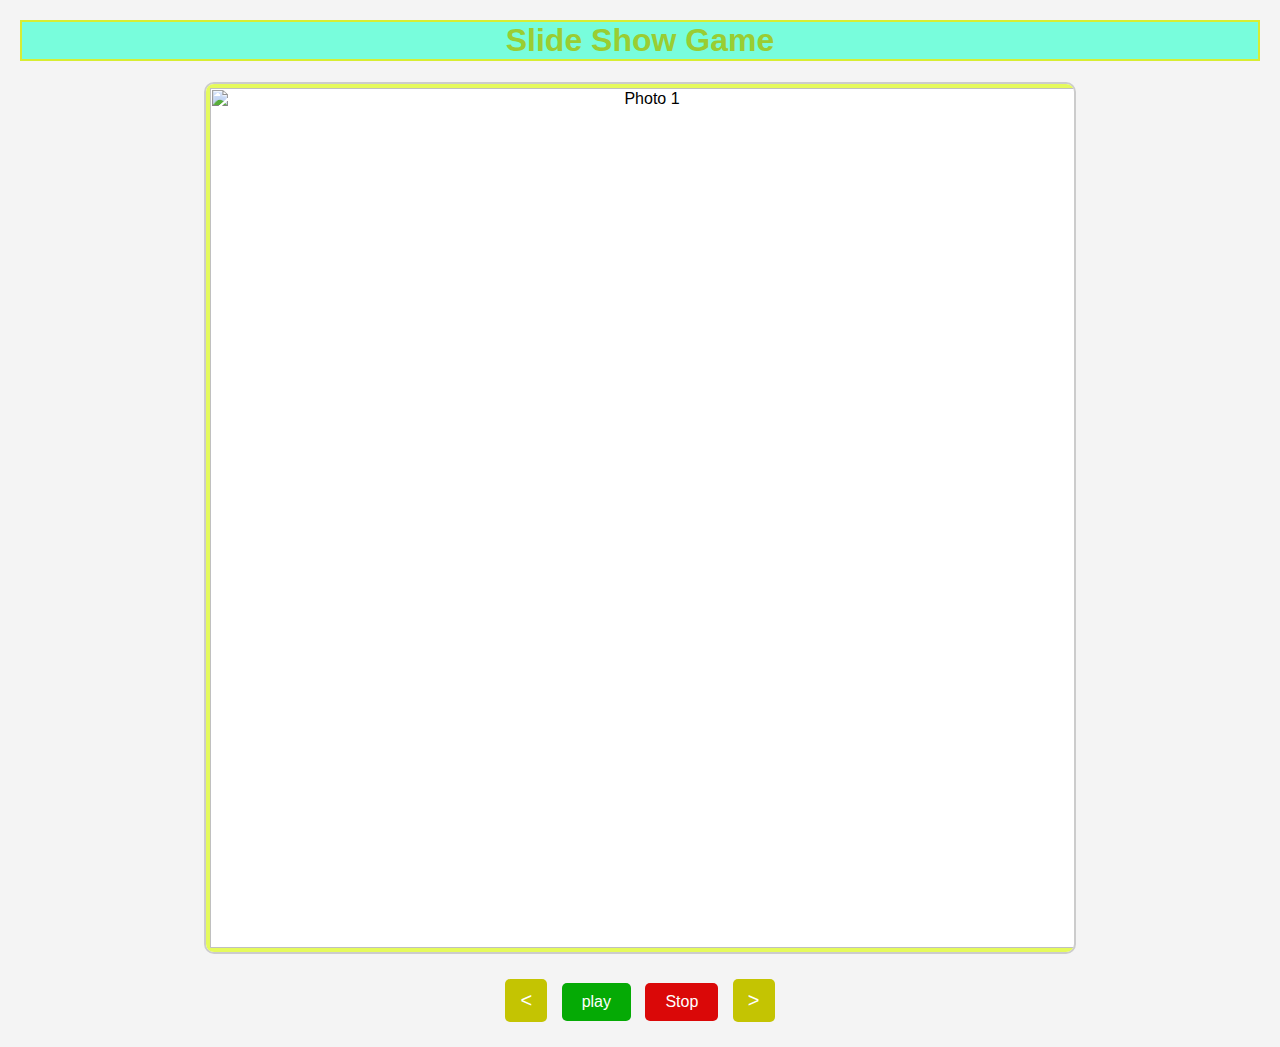
==== slideshow.html @ 45838bc0 "iti javascript tasks ON DOM  and BOM" ====
<html >
<head>
  <title>Slide Show Game</title>
  <style>
    body {
      font-family: Arial, sans-serif;
      text-align: center;
      background-color: #f4f4f4;
      margin: 0;
      padding: 20px;
    }
    h1 {
            text-align: center;
            background-color: rgb(120, 253, 220);
            color: yellowgreen;
            border: 2px solid rgb(215, 237, 50);
          
    }

    .slideshow-container {
      position: relative;
      width: 70%;
      margin: 20px auto;
      overflow: hidden;
      border: 2px solid #ccc;
      border-radius: 10px;
      background-color: #fff;
    }

    .slide {
      display: none;
      width: 100%;
      border: 4px solid hsl(68, 94%, 67%);
    }

    .slide img {
      width: 100%;
      height: auto;
    }

    .controls {
      margin-top: 20px;
    }
    #playBtn{
        background-color: rgb(5, 170, 5);
      }
      #stopBtn{
        background-color: rgb(218, 8, 8);
      }

    button {
      padding: 10px 20px;
      font-size: 16px;
      color: #fff;
      border: none;
      border-radius: 5px;
      cursor: pointer;
      margin: 5px;
    }

    .arrow-btn {
      font-size: 20px;
      padding: 10px 15px;
      background-color: rgb(196, 196, 2);
    }
  </style>
</head>
<body>
 <div class="main">

  <h1>Slide Show Game</h1>
  <div class="slideshow-container">
    <div class="slide">
      <img src="images/party1.png" alt="Photo 1">
    </div>
    <div class="slide">
      <img src="images/party2.png" alt="Photo 2">
    </div>
    <div class="slide">
      <img src="images/party3.png" alt="Photo 3">
    </div>
    <div class="slide">
      <img src="images/party4.png" alt="Photo 4">
    </div>
  </div>

  <div class="controls">
    <button class="arrow-btn" id="backBtn">&lt;</button>
    <button id="playBtn">play</button>
    <button id="stopBtn">Stop</button>
    <button class="arrow-btn" id="nextBtn">&gt;</button>
  </div>
</div>

  <script>
    const slides = document.querySelectorAll('.slide');
    const nextBtn = document.getElementById('nextBtn');
    const backBtn = document.getElementById('backBtn');
    const startBtn = document.getElementById('playBtn');
    const stopBtn = document.getElementById('stopBtn');

    let currentSlide = 0;
    let autoSlideInterval;

    function showSlide(index) {
      slides.forEach((slide, i) => {
        slide.style.display = i === index ? 'block' : 'none';
      });
    }

    showSlide(currentSlide);

    nextBtn.addEventListener('click', () => {
      currentSlide = (currentSlide + 1) % slides.length;
      showSlide(currentSlide);
    });

    backBtn.addEventListener('click', () => {
      currentSlide = (currentSlide - 1 + slides.length) % slides.length;
      showSlide(currentSlide);
    });

    startBtn.addEventListener('click', () => {
      if (autoSlideInterval) {
        clearInterval(autoSlideInterval);
      }
      autoSlideInterval = setInterval(() => {
        currentSlide = (currentSlide + 1) % slides.length;
        showSlide(currentSlide);
      }, 2000);
    });

    stopBtn.addEventListener('click', () => {
      clearInterval(autoSlideInterval);
    });
  </script>

</body>
</html>
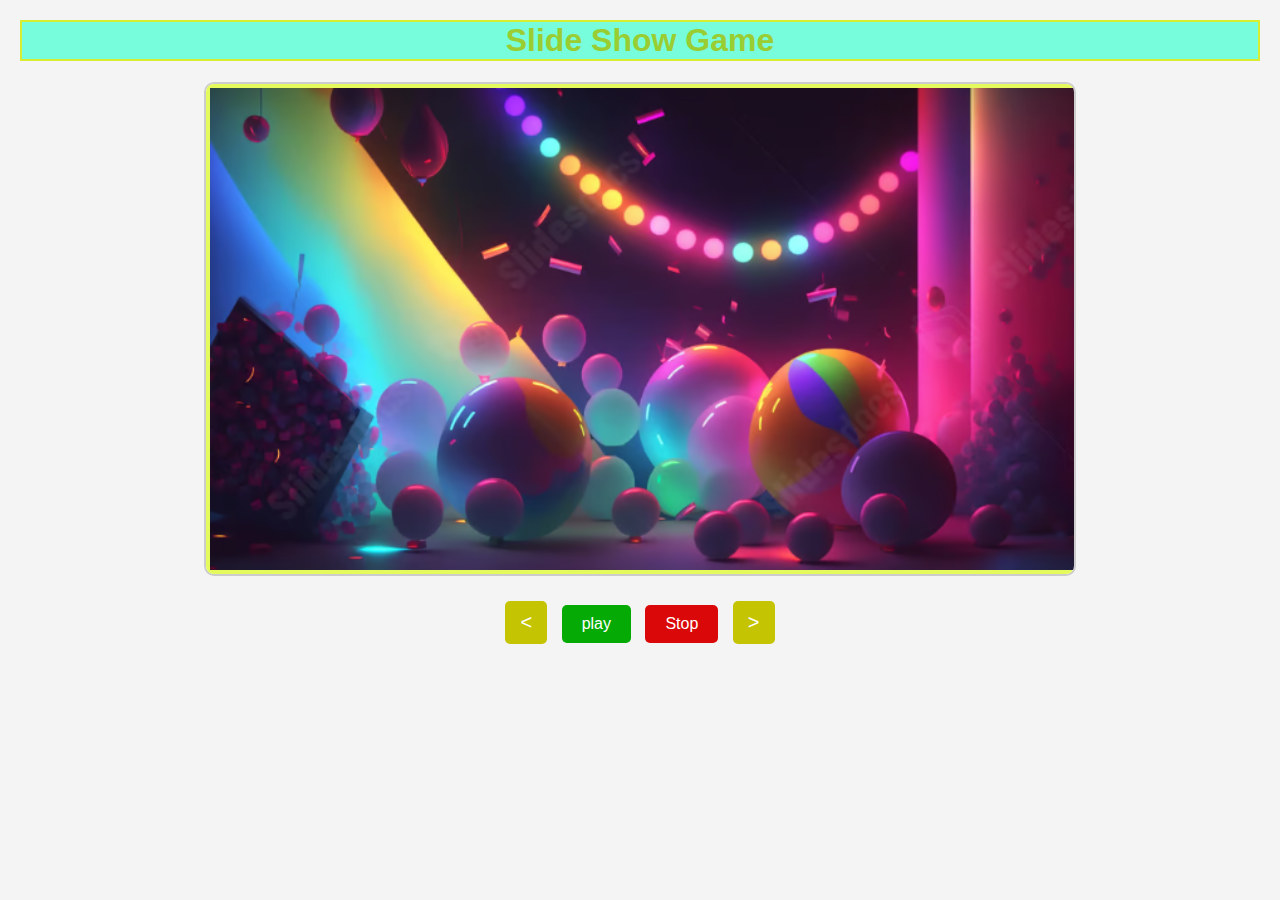
==== commit c2475a4e: "lab2-bootstrap" ====
--- a/slideshow.html
+++ b/slideshow.html
@@ -71,16 +71,16 @@
   <h1>Slide Show Game</h1>
   <div class="slideshow-container">
     <div class="slide">
-      <img src="images/party1.png" alt="Photo 1">
+      <img src="images1/party1.png" alt="Photo 1">
     </div>
     <div class="slide">
-      <img src="images/party2.png" alt="Photo 2">
+      <img src="images1/party2.png" alt="Photo 2">
     </div>
     <div class="slide">
-      <img src="images/party3.png" alt="Photo 3">
+      <img src="images1/party3.png" alt="Photo 3">
     </div>
     <div class="slide">
-      <img src="images/party4.png" alt="Photo 4">
+      <img src="images1/party4.png" alt="Photo 4">
     </div>
   </div>
 
